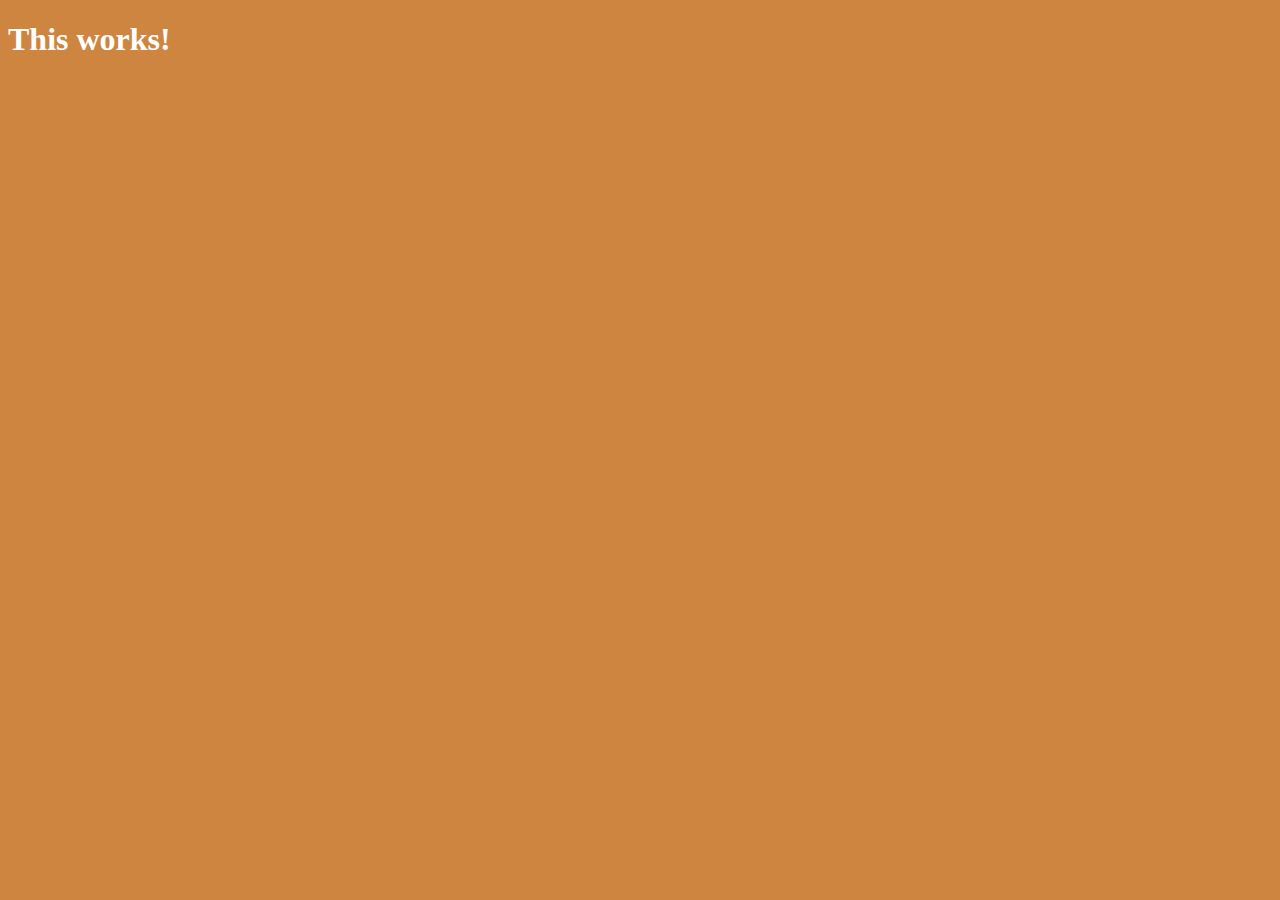
==== makeChromeApplication/#2. Practice/index.html @ e82b115a "Lecture #2.1" ====
<!DOCTYPE html>
<html>
    <head>
        <title>Something</title>

        <link rel="stylesheet" href="index.css" /> <!--CSS 사용법-->
    </head>

    <body>
        <h1>This works!</h1>
        <script src = "index.js"></script> <!--JS 사용법-->
    </body>
</html>


<!-- js 파일은 body의 가장 밑에 추가하는 것 -->
---- makeChromeApplication/#2. Practice/index.css ----
body {
    background-color :peru;
}

h1 {
    color : white
}
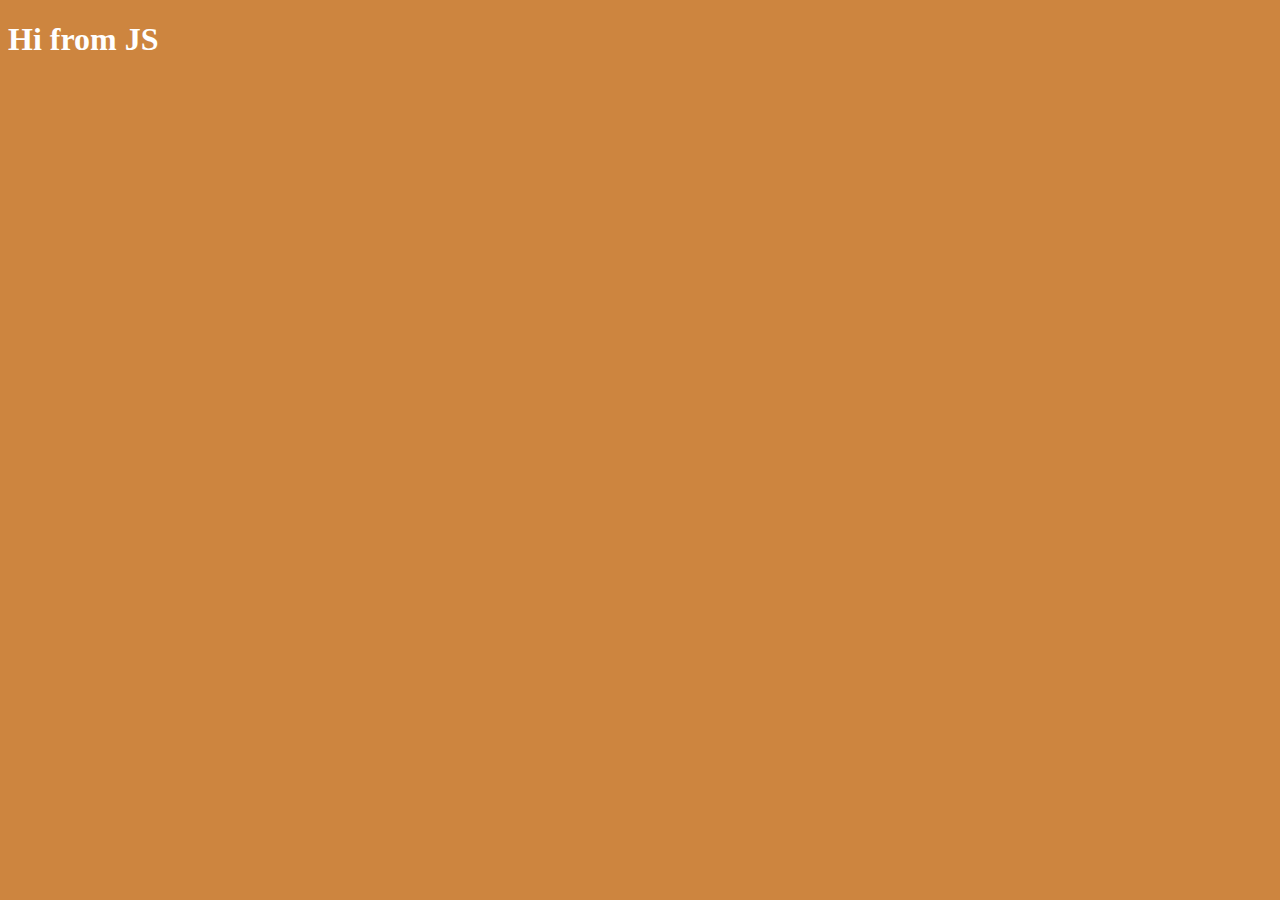
==== commit 8b86b987: "Lecture #2.5" ====
--- a/makeChromeApplication/#2. Practice/index.html
+++ b/makeChromeApplication/#2. Practice/index.html
@@ -7,7 +7,7 @@
     </head>
 
     <body>
-        <h1>This works!</h1>
+        <h1 id = "title">This works!</h1>
         <script src = "index.js"></script> <!--JS 사용법-->
     </body>
 </html>
--- a/makeChromeApplication/#2. Practice/index.css
+++ b/makeChromeApplication/#2. Practice/index.css
@@ -4,4 +4,12 @@
 
 h1 {
     color : white
-}+}
+
+/* CSS에서 id로 뭘 하려면
+
+    # title {
+        asfasdfasdf
+    } 
+
+    이렇게 해야함*/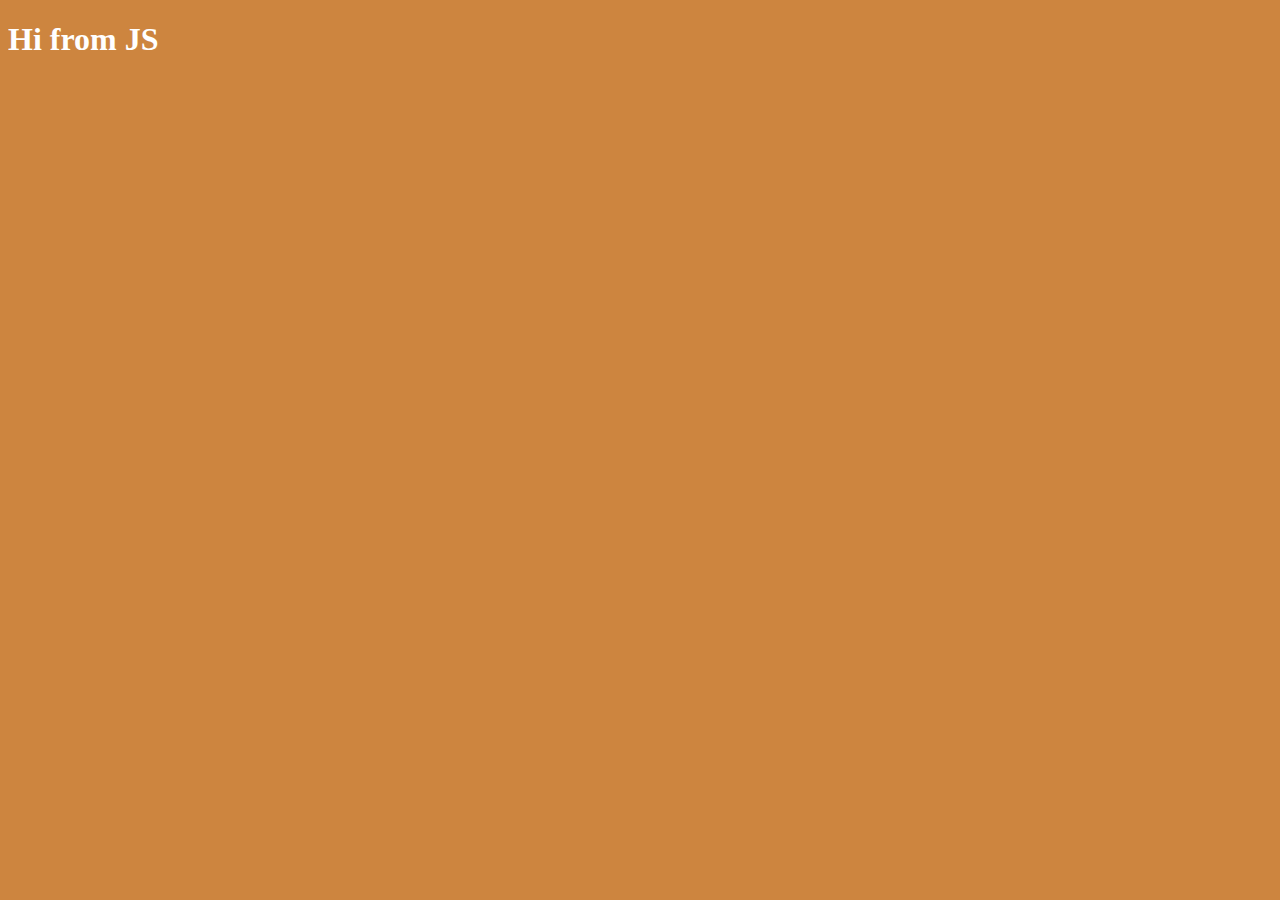
==== commit 94804ae4: "Lecture #2.7" ====
--- a/makeChromeApplication/#2. Practice/index.html
+++ b/makeChromeApplication/#2. Practice/index.html
@@ -7,7 +7,7 @@
     </head>
 
     <body>
-        <h1 id = "title">This works!</h1>
+        <h1 id = "title" class="btn">This works!</h1>
         <script src = "index.js"></script> <!--JS 사용법-->
     </body>
 </html>
--- a/makeChromeApplication/#2. Practice/index.css
+++ b/makeChromeApplication/#2. Practice/index.css
@@ -3,7 +3,8 @@
 }
 
 h1 {
-    color : white
+    color : #34495e ;
+    transition : color .5s ease-in-out;
 }
 
 /* CSS에서 id로 뭘 하려면
@@ -12,4 +13,13 @@
         asfasdfasdf
     } 
 
-    이렇게 해야함*/+    이렇게 해야함*/
+
+
+.clicked { /*class*/
+    color : #7f8c8d;
+}
+
+.btn {
+    cursor: pointer;
+}